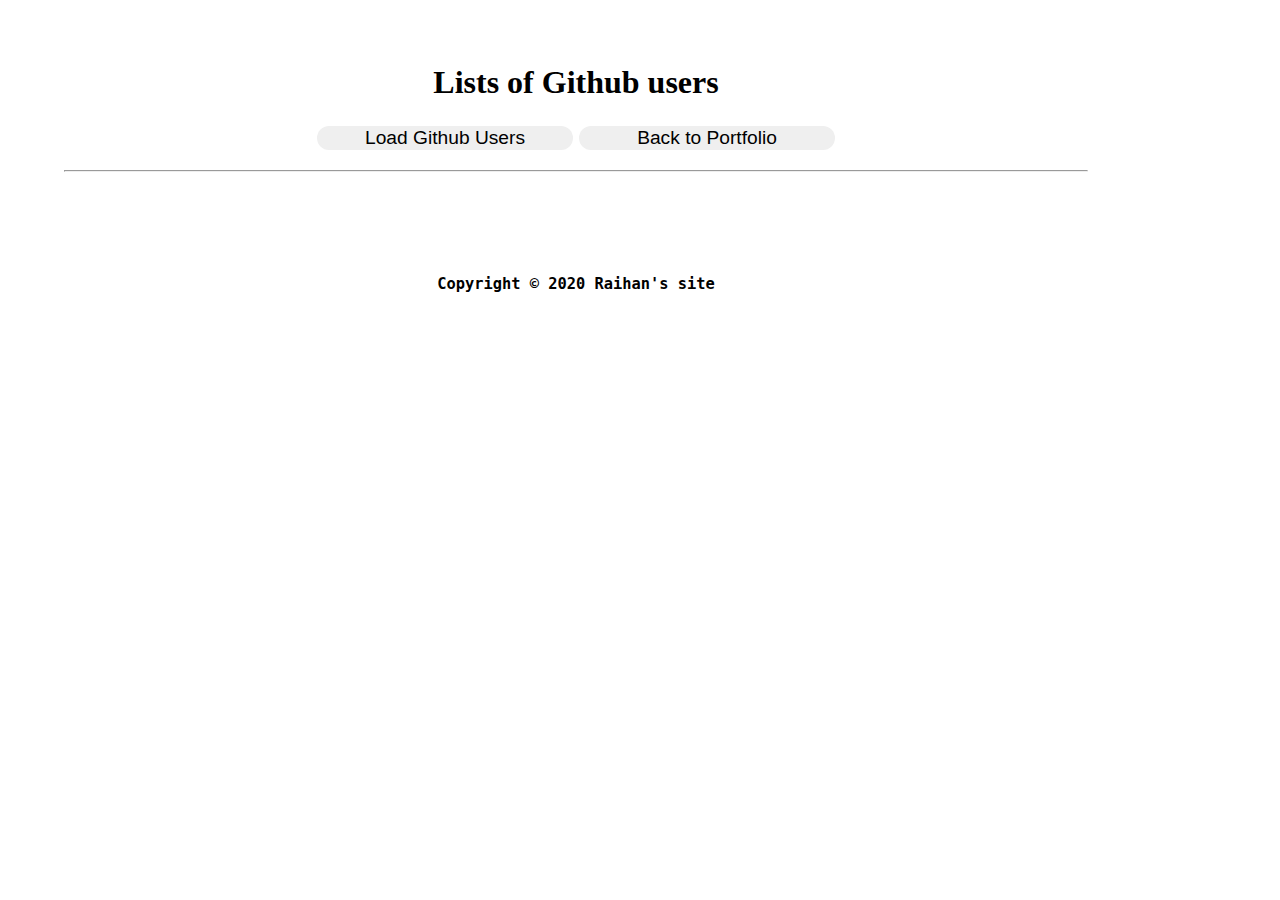
==== repopeople.html @ 2541519c "Add files via upload" ====
<!DOCTYPE html>
<html lang="en" dir="ltr">
  <head>
    <meta charset="utf-8">
    <meta name="viewport" content="width=device-width, initial-scale=1.0">
    <title>Lists of Github users</title>
    <style media="screen">
      
      header{
        text-align: center;
        background-color:rgb(255, 255, 255);
      }

      footer{

        text-align: center;
        font-size: 1.2vw;
        padding-bottom: 2em;
        font-weight: bold;
      }

      button{
        color:rgb(0,0,0);
        font-size: 1.5vw;
        background-color: #rgb(255, 255, 255);
        cursor:pointer;
        width:20vw;
        border:3px blue;
        border-radius: 12px;
        margin-top: 4px;
      }

      button:hover{
        width:15vw;
      }
      butt
      on:active{
        color:white;
        font-size: 1.5vw;
        background-color:rgb(255, 255, 255);
        cursor:pointer;
        width:20vw;
        border:3px solid white;
        border-radius: 12px;
        margin-top: 4px;
       
      }
      body{
          margin:5%;
          width:80%;
          font-family:calibri;
          background-color:white;
      }
      
      li{
        list-style:none;
      }
      #showme{
        margin:10%;
      }
      #individual{
        border:2px solid rgb(255, 255, 255);
        margin:2%;
        background-color: rgb(255, 255, 255);
        overflow:auto;
      }
      #sub-individual{
        display: inline-block;
        background-color: rgb(255, 255, 255);
        padding-right:10%;
        margin-bottom:5%;
        margin-top:5%;
        margin-left:5%;
        margin-right:5%;
        border:1px solid rgb(0,0,0);
      }
      img{
        margin-bottom:5%;
        margin-top:5%;
        margin-left:5%;
        border:2px solid rgb(255, 255, 255);
        margin-bottom:-12px;
        padding:3px;
      }
    </style>
  </head>
  <body>
    <header>
      <h1>Lists of Github users</h1>
       <h2><button id="showInfo">Load Github Users</button>
         <button onclick="document.location='https://raihan-mahmud514.github.io/Portfolio/'">Back to Portfolio</button></h2>
    </header><hr>

    <div id="showme"></div>
    <script>
        document.getElementById("showInfo").addEventListener('click', onProcess);
        function onProcess(){
            var req = new XMLHttpRequest();
            req.open('GET', 'https://api.github.com/users', true);
            req.onload = function() {
                if(req.status==200){
                  var people = JSON.parse(req.responseText)
                  var display= '';
                  for(var i in people){
                   display +=
                   '<div id="individual">' +
                   '<img src="'+people[i].avatar_url+'" width="20%">'+
                   '<div id="sub-individual"><ul>' +
                   '<p><li>ID: <span id="class-one">'+people[i].id+'<span></li></p>' +
                   '<p><li>Login: <span id="class-one">'+people[i].login+'<span></li></p>' +
                   '<p><li>Repos: <a href="'+people[i].repos_url +'" target="_blank">'+people[i].repos_url +'</a></li></p>'+
                   '<p><li>URL: <a href="'+people[i].url+'" target="_blank">'+people[i].url+'</a></li></p>' +
                   '<p><li>Gits: <a href="'+people[i].gists_url+'" target="_blank">'+people[i].gists_url+'</a></li></p>' +
                   '</ul></div>' +
                   '</div>';
                   document.getElementById('showme').innerHTML = display;
                   }
                }
            }
            req.send();
        }
    </script>
    <footer>
   <code>Copyright &copy; 2020 Raihan's site</code>
 </footer>
  </body>
</html>
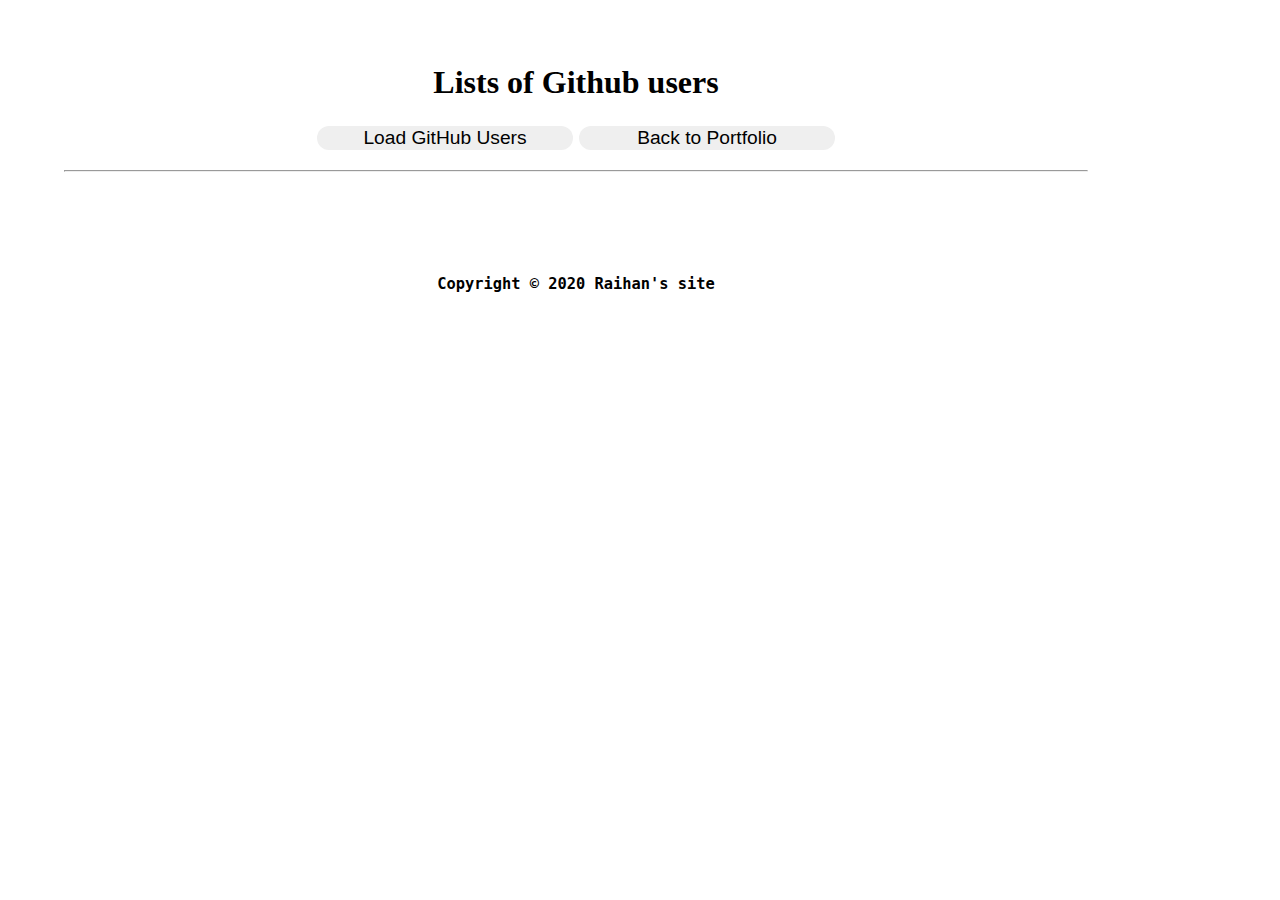
==== commit c0498c1d: "Add files via upload" ====
--- a/repopeople.html
+++ b/repopeople.html
@@ -3,7 +3,7 @@
   <head>
     <meta charset="utf-8">
     <meta name="viewport" content="width=device-width, initial-scale=1.0">
-    <title>Lists of Github users</title>
+    <title>Github Users List</title>
     <style media="screen">
       
       header{
@@ -87,7 +87,7 @@
   <body>
     <header>
       <h1>Lists of Github users</h1>
-       <h2><button id="showInfo">Load Github Users</button>
+       <h2><button id="showInfo">Load GitHub Users</button>
          <button onclick="document.location='https://raihan-mahmud514.github.io/Portfolio/'">Back to Portfolio</button></h2>
     </header><hr>
 
